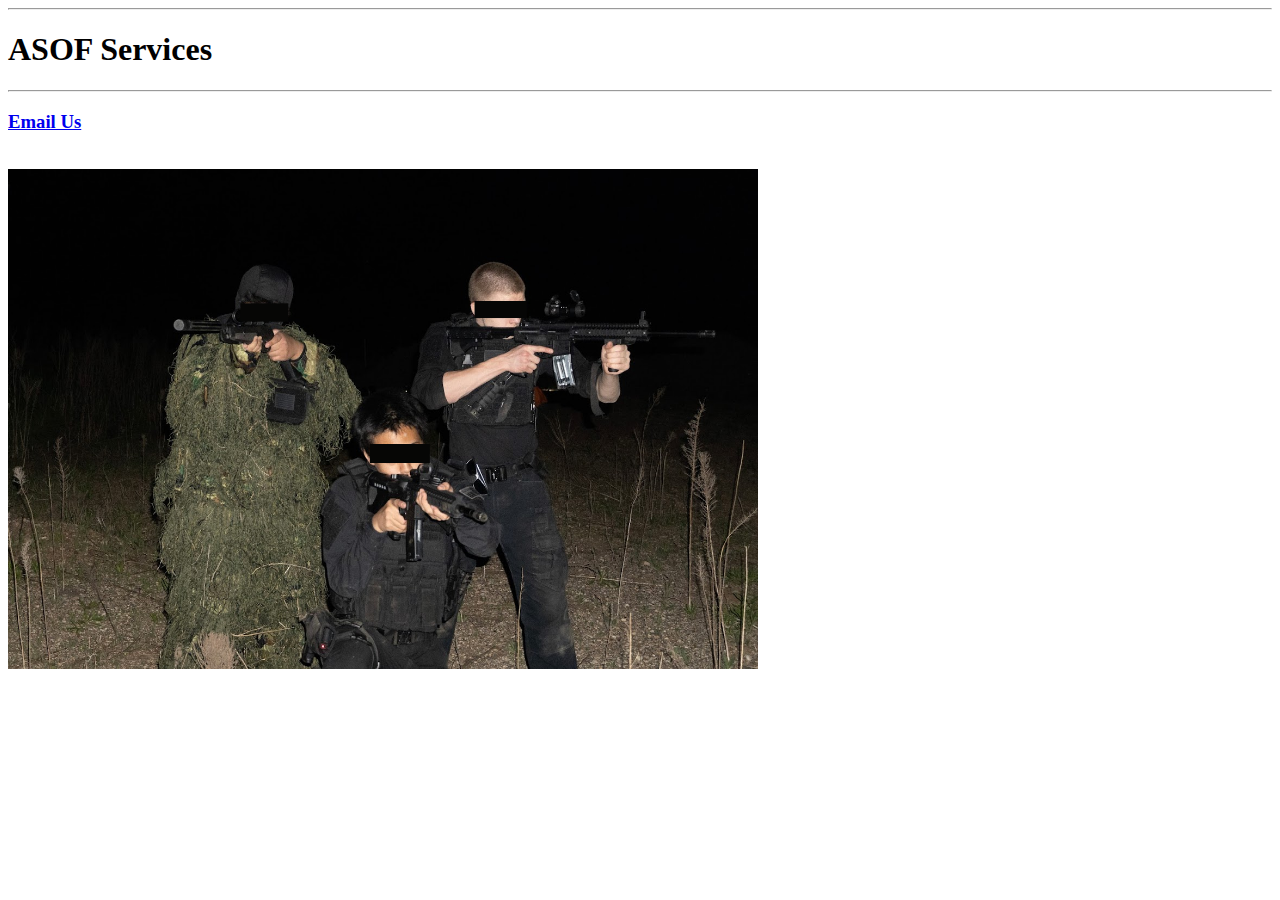
==== ASOF Services.html @ 5433612f "Add files via upload" ====
<!DOCTYPE html>
<html lang="en">
<head>
    <meta charset="UTF-8">
    <meta name="viewport" content="width=device-width, initial-scale=1.0">
    <title>ASOF Services</title>
</head>
<body>
    <hr>
    <h1>ASOF Services</h1>
    <hr>
    <a href="mailto:asofofficial@hotmail.com" target=_self>
    <h3>Email Us</h3>
    </a>
    <br>
    <img src="ASOF.png" height="500" alt="FUCK FUCK FUCK FUCK FUCK FUCK FUCK FUCK FUCK FUCK FUCK">
</body>
</html>
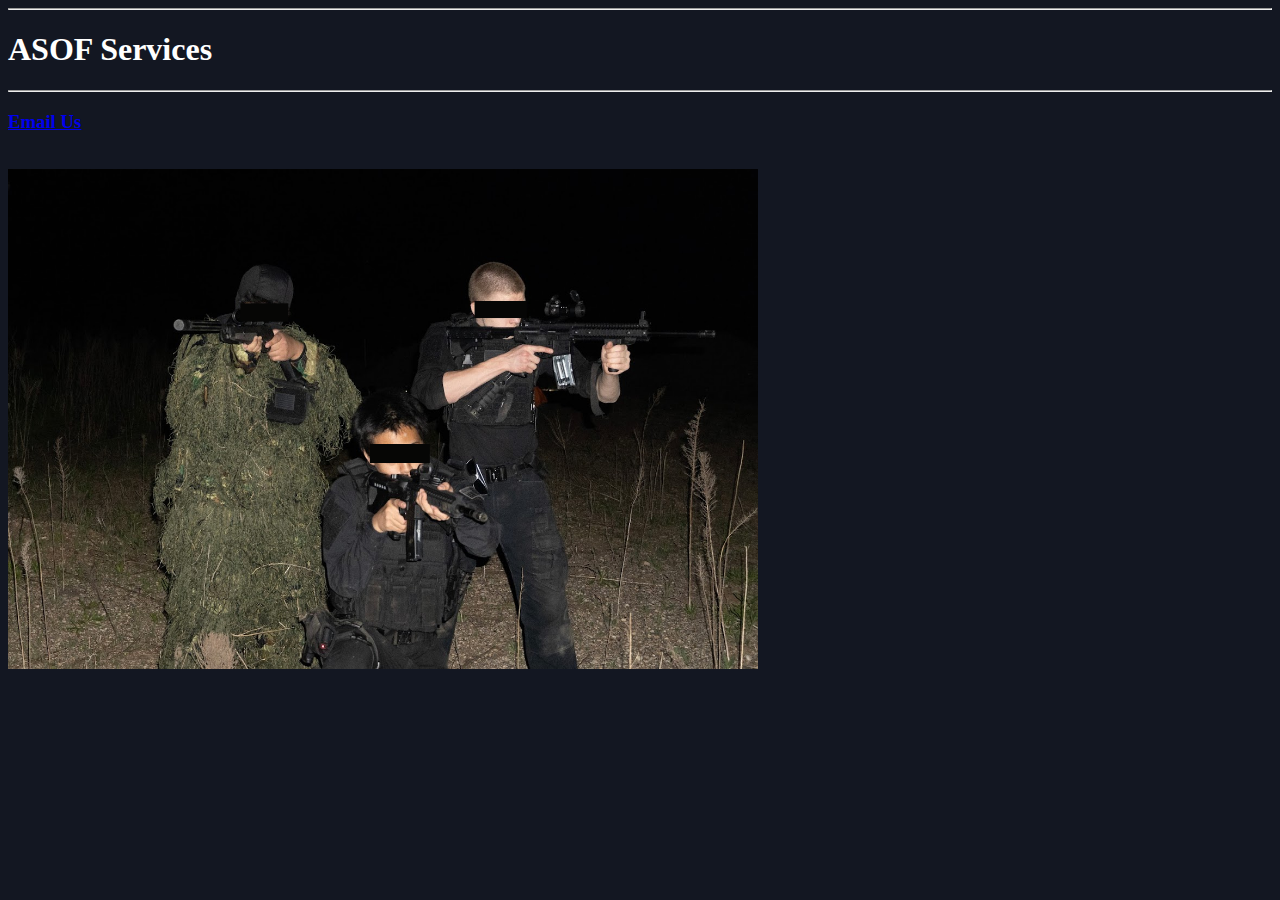
==== commit 23877027: "Add files via upload" ====
--- a/ASOF Services.html
+++ b/ASOF Services.html
@@ -5,14 +5,21 @@
     <meta name="viewport" content="width=device-width, initial-scale=1.0">
     <title>ASOF Services</title>
 </head>
-<body>
+<body style ="background-color:rgb(19, 23, 34);">
+
     <hr>
-    <h1>ASOF Services</h1>
+    <h1 style="color:white">ASOF Services</h1>
     <hr>
     <a href="mailto:asofofficial@hotmail.com" target=_self>
     <h3>Email Us</h3>
     </a>
     <br>
     <img src="ASOF.png" height="500" alt="FUCK FUCK FUCK FUCK FUCK FUCK FUCK FUCK FUCK FUCK FUCK">
+
 </body>
+
+<body>
+    <audio autoplay loop src="wanderingsoul.mp3">
+</body>
+
 </html>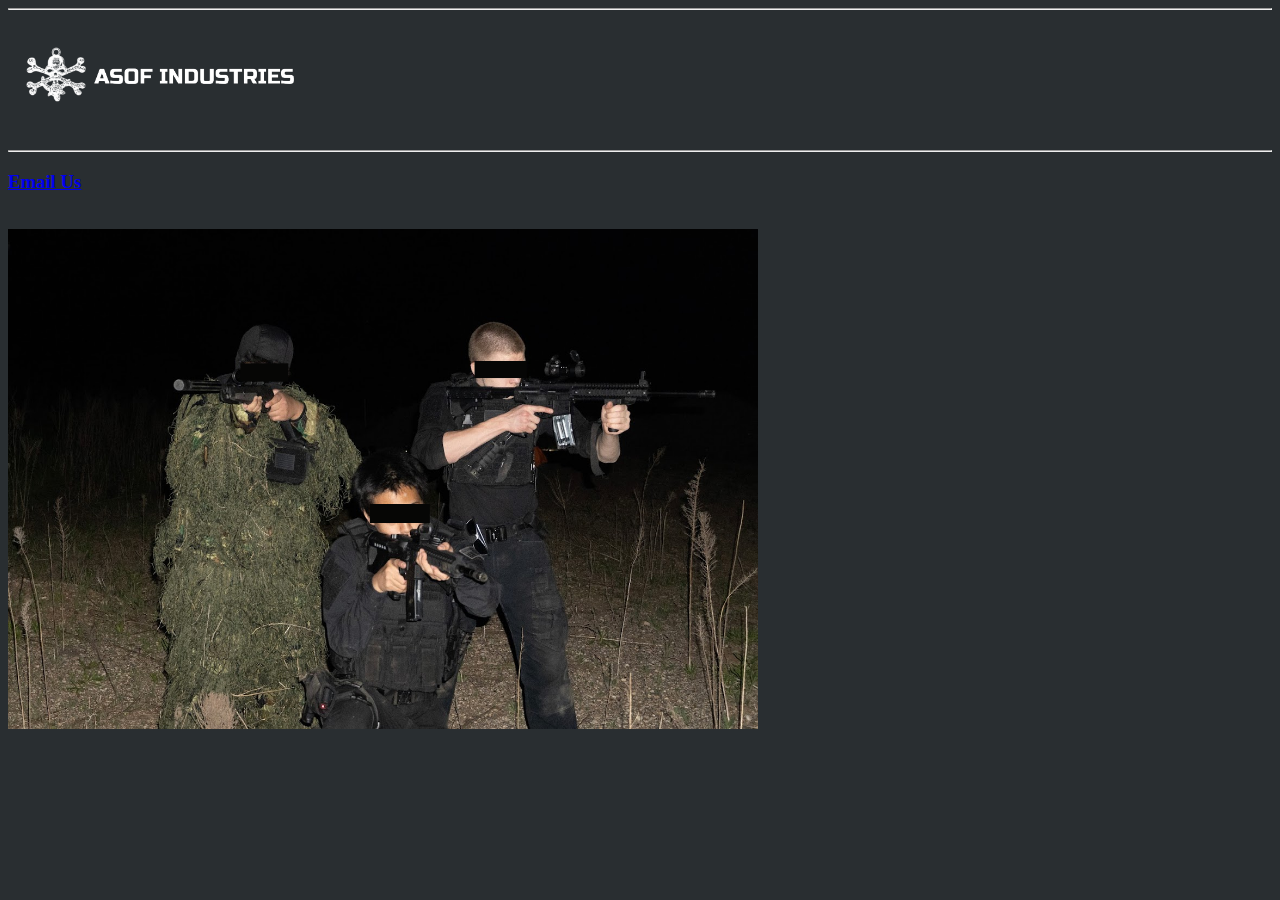
==== commit 843489f7: "Add files via upload" ====
--- a/ASOF Services.html
+++ b/ASOF Services.html
@@ -4,22 +4,25 @@
     <meta charset="UTF-8">
     <meta name="viewport" content="width=device-width, initial-scale=1.0">
     <title>ASOF Services</title>
+    <link rel="stylesheet" href="style.css">
 </head>
-<body style ="background-color:rgb(19, 23, 34);">
+<body>
 
     <hr>
-    <h1 style="color:white">ASOF Services</h1>
+    <a href="ASOF Industries.html" target=_self>
+        <img src="pictureASOFLOGO.png" height="120">
+    </a>
     <hr>
-    <a href="mailto:asofofficial@hotmail.com" target=_self>
+    <a href="mailto:asofofficial@hotmail.com" target=_blank>
     <h3>Email Us</h3>
     </a>
     <br>
-    <img src="ASOF.png" height="500" alt="FUCK FUCK FUCK FUCK FUCK FUCK FUCK FUCK FUCK FUCK FUCK">
+    <img src="pictureASOF.png" height="500">
 
 </body>
 
 <body>
-    <audio autoplay loop src="wanderingsoul.mp3">
+    <audio autoplay loop src="soundwanderingsoul.mp3">
 </body>
 
 </html>--- a/style.css
+++ b/style.css
@@ -0,0 +1,9 @@
+body{
+    background-color:rgb(41, 46, 49);
+    font-family: "Russo One";
+}
+h1{
+    color: white;
+    font-family: "Russo One";
+    font-weight: lighter;
+}
